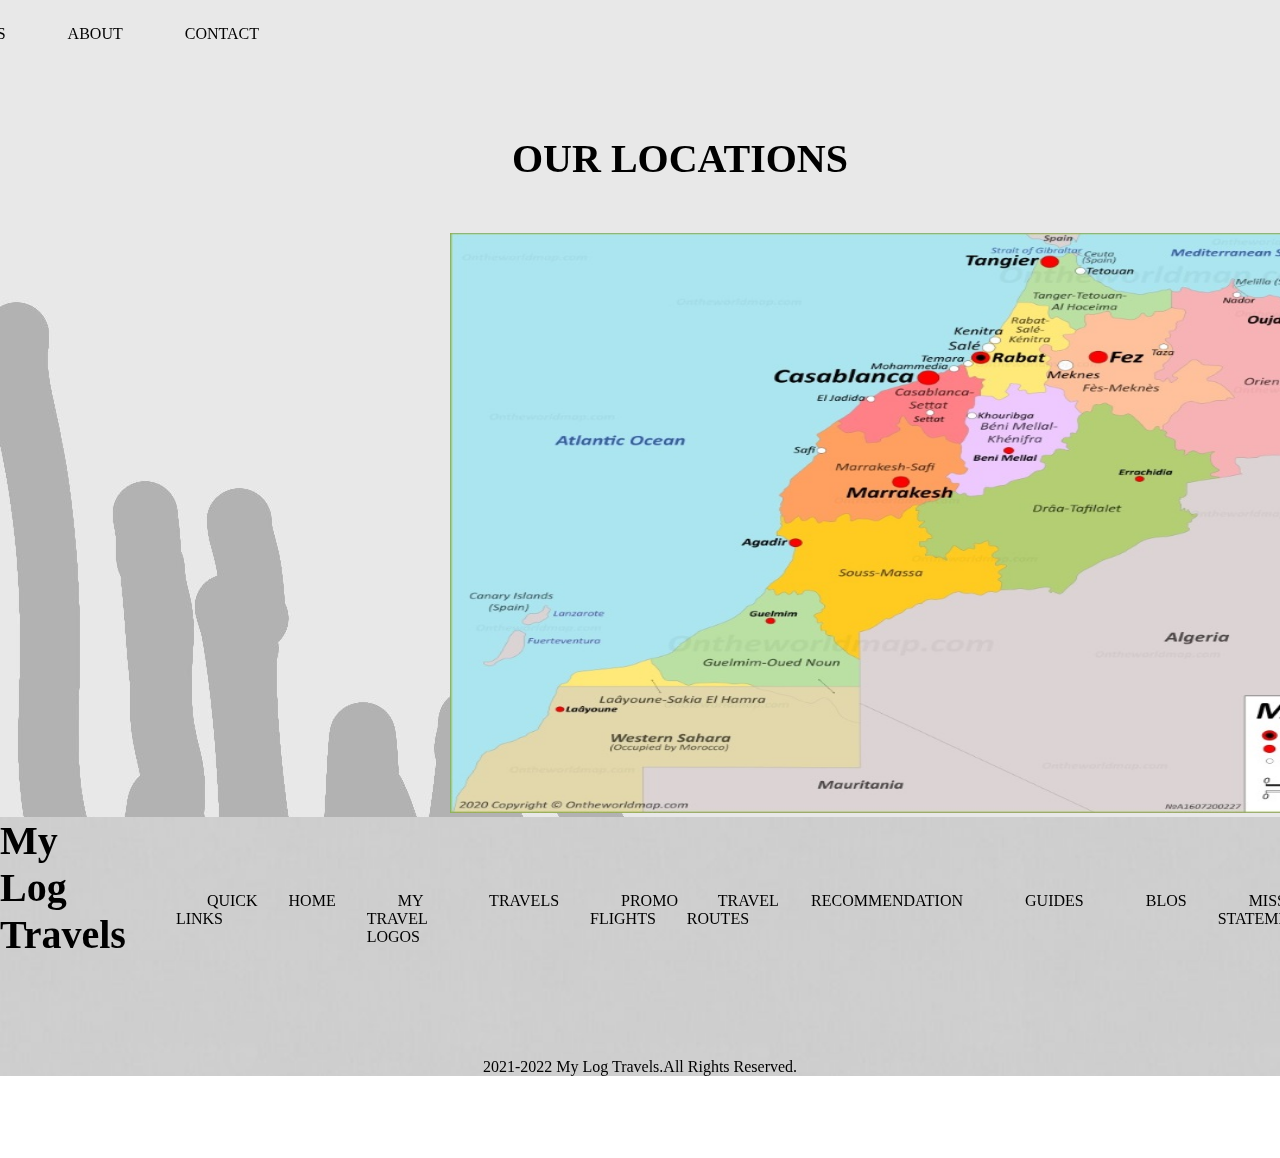
==== about.html @ fc45073d "updated" ====
<!DOCTYPE html>
<html>
    <head>
        <meta charset="UTF-8">
        <meta name="viewport" content="width=device-width, initial-scale=1.0">
       <meta http-equiv="X-UA-Compatible" content="IE=edge">
        <title>travel</title>
        <link rel="stylesheet" href="style.css">
    </head>
    <body> 
        <div class="tst">
            <img src="img 3.jpg" /> 
           </div>
        
    
            <nav>
                <ul>
                    <li class="Home"><a href="index.html">Home</a></li>
                    <li><a href="guides.html">Guides</a></li>
                    <li><a href="Flights.html">Flights</a></li>
                    <li><a href="About.html">About</a></li>
                    <li><a href="contact.html">contact </a></li>
                </ul>
            </nav>

            <div class="abt">
                <h1>OUR LOCATIONS</h1>
            </div>

            <div>
                <a class="" href="index.html"><img src="map-of-morocco-max.jpg"  style="margin-left:450px ;margin-top:190px; width:950px; height: 580px ;"><span></span></a>
               </div>

               <footer>
                <div class="foter">
                   <div class="logoo">
                       <h4>My Log Travels</h4>
                   </div>
                       <div>
                          <ul> 
                           <li><a class="Quiq" href="#">Quick links</a></li>
                           <li><a href="#">home</a></li>
                           <li><a href="#">My Travel logos</a></li>
                          <li><a href="#">Travels</a></li>
                          <li><a href="#">Promo Flights</a></li>
                          <li><a href="#">Travel Routes</a></li>
                               <li><a href="#">Recommendation</a></li>
                               <li><a href="#">Guides</a></li>
                               <li><a href="#">Blos</a></li>
                               <li><a href="#">Mission statement</a></li>
                               <li> <a href="#">The Team</a></li>
                               </ul>
               
                            </div>
                            </div>
                            
                       
                   </footer>
                   <div>
                       <p class="Mylog">2021-2022 My Log Travels.All Rights Reserved.</p>
                   </div>

    </body>
</html>
---- style.css ----
*{
    padding:0;
    margin:0;
    font-family: century;
    
    }
   body , html{
    overflow-x: hidden;  
 }
    .tst{
     position:fixed;
     z-index: -1;
  
    }

    .logo a {
        color:rgb(0, 0, 0);
        padding:0px 20px;
        border:1px solid #000000;
        position :absolute;
        top:10px;
        left:10px;
        text-transform : uppercase;
        text-decoration:none;
        font-weight: 900;
    }
    
    .logo span{
         color: red;
         font-weight: bold;
         font-size: 2rem;

    }
     
    ul{
    list-style: none;
    float: right;
    display: flex;
    margin-top: 25px;
    margin-right:990px;
    }

    ul li a{
        text-decoration: none;
        color: #000000;
        padding: 10px 20px;
        text-transform: uppercase;
        border: 1px solid transparent;
        margin:10px;
        font-weight: 500;
       transition: 0.6s ease;
    }

    u li a:hover{
        background: #ffffff;
        color: #000000;
    
    }

    ul li.active a{
        background: #ffffff;
        color: #000000;
    }
    .principale{
        max-width: 114rem;
        margin:0 auto;
    }

    .title{
        max-width: 400px;
        position:absolute;
        top: 40%;
        left: 20%;
        transform: translate(-50%, -50%);

    }
    
    
    .title h1{
        color: #000000;
        font-size: 60px;
    }
  

  .button{
    position: absolute;
    top:68%;
    left: 10%;
    
  }

  .button a{
    color: #ffffff;
    text-decoration: none;
    border: 1px solid #ffffff;
    padding: 10px 20px;
  }


.click{
    position: absolute;
    top:135%;
    left: 42%;
   
}

.click a{
    color: #ffffff;
    text-decoration: none;
    border: 1px solid #ffffff;
    padding: 10px 20px;
  }


  .btn{
    transition: 00.6s ease;
  }

  .btn:hover{
    background-color: #ffffff ;
    color: #000000;
  }

  .flt{
    max-width: 400px;
    position:absolute;
    top: 20%;
    left: 15%;
    transform: translate(-50%, -50%);

}

.flt h1{
    color: #000000;
    font-size: 20px;
}

.flt1{
    max-width: 400px;
    position:absolute;
    top: 20%;
    left: 41%;
    transform: translate(-50%, -50%);

}

.flt1 h1{
    color: #000000;
    font-size: 20px;
}


.flt2{
    max-width: 400px;
    position:absolute;
    top: 20%;
    left: 69%;
    transform: translate(-50%, -50%);

}

.flt2 h1{
    color: #000000;
    font-size: 20px;
}

.flt3{
    max-width: 400px;
    position:absolute;
    top: 75%;
    left: 15%;
    transform: translate(-50%, -50%);

}

.flt3 h1{
    color: #000000;
    font-size: 20px;
}


.flt4{
    max-width: 400px;
    position:absolute;
    top: 75%;
    left: 42%;
    transform: translate(-50%, -50%);

}

.flt4 h1{
    color: #000000;
    font-size: 20px;
}

.flt5{
    max-width: 400px;
    position:absolute;
    top: 75%;
    left: 70%;
    transform: translate(-50%, -50%);

}

.flt5 h1{
    color: #000000;
    font-size: 20px;
}

.flt6{
    max-width: 400px;
    position:absolute;
    top: 125%;
    left: 15%;
    transform: translate(-50%, -50%);

}

.flt6 h1{
    color: #000000;
    font-size: 20px;
}

.flt7{
    max-width: 400px;
    position:absolute;
    top: 125%;
    left: 42%;
    transform: translate(-50%, -50%);

}

.flt7 h1{
    color: #000000;
    font-size: 20px;
}

.flt8{
    max-width: 400px;
    position:absolute;
    top: 125%;
    left: 68%;
    transform: translate(-50%, -50%);

}

.flt8 h1{
    color: #000000;
    font-size: 20px;
}

.flt{
    max-width: 400px;
    position:absolute;
    top: 20%;
    left: 15%;
    transform: translate(-50%, -50%);

}

.flt h1{
    color: #000000;
    font-size: 20px;
}

.flt1{
    max-width: 400px;
    position:absolute;
    top: 20%;
    left: 41%;
    transform: translate(-50%, -50%);

}

.flt1 h1{
    color: #000000;
    font-size: 20px;
}


.flt2{
    max-width: 400px;
    position:absolute;
    top: 20%;
    left: 69%;
    transform: translate(-50%, -50%);

}

.flt2 h1{
    color: #000000;
    font-size: 20px;
}

.flt3{
    max-width: 400px;
    position:absolute;
    top: 75%;
    left: 15%;
    transform: translate(-50%, -50%);

}

.flt3 h1{
    color: #000000;
    font-size: 20px;
}


.flt4{
    max-width: 400px;
    position:absolute;
    top: 75%;
    left: 42%;
    transform: translate(-50%, -50%);

}

.flt4 h1{
    color: #000000;
    font-size: 20px;
}

.flt5{
    max-width: 400px;
    position:absolute;
    top: 75%;
    left: 70%;
    transform: translate(-50%, -50%);

}

.flt5 h1{
    color: #000000;
    font-size: 20px;
}

.flt6{
    max-width: 400px;
    position:absolute;
    top: 125%;
    left: 15%;
    transform: translate(-50%, -50%);

}

.flt6 h1{
    color: #000000;
    font-size: 20px;
}

.flt7{
    max-width: 400px;
    position:absolute;
    top: 125%;
    left: 42%;
    transform: translate(-50%, -50%);

}

.flt7 h1{
    color: #000000;
    font-size: 20px;
}

.flt8{
    max-width: 400px;
    position:absolute;
    top: 125%;
    left: 68%;
    transform: translate(-50%, -50%);

}

.flt8 h1{
    color: #000000;
    font-size: 20px;
}


.gds{
    max-width: 400px;
    position:absolute;
    top: 20%;
    left: 15%;
    transform: translate(-50%, -50%);

}

.gds h1{
    color: #000000;
    font-size: 20px;
}

.gds1{
    max-width: 400px;
    position:absolute;
    top: 20%;
    left: 41%;
    transform: translate(-50%, -50%);

}

.gds1 h1{
    color: #000000;
    font-size: 20px;
}


.gds2{
    max-width: 400px;
    position:absolute;
    top: 20%;
    left: 69%;
    transform: translate(-50%, -50%);

}

.gds2 h1{
    color: #000000;
    font-size: 20px;
}

.gds3{
    max-width: 400px;
    position:absolute;
    top: 75%;
    left: 15%;
    transform: translate(-50%, -50%);

}

.gds3 h1{
    color: #000000;
    font-size: 20px;
}


.gds4{
    max-width: 400px;
    position:absolute;
    top: 75%;
    left: 42%;
    transform: translate(-50%, -50%);

}

.gds4 h1{
    color: #000000;
    font-size: 20px;
}

.gds5{
    max-width: 400px;
    position:absolute;
    top: 75%;
    left: 70%;
    transform: translate(-50%, -50%);

}

.gds5 h1{
    color: #000000;
    font-size: 20px;
}

.abt h1{
    color: #000000;
    font-size: 40px;
    max-width: 400px;
    position:absolute;
    top: 15%;
    left: 40%;
}

.hm{
    color: #808080;
    font-size: 27px;
    max-width: 550px;
    margin-top: 200px;
    position:absolute;
    top: 85%;
    left: 35%;

}

.prgf{
    color: #ffffff;
    font-size: 17px;
    max-width: 400px;
    margin-top: 350px;
    position:absolute;
    top: 85%;
    left: 40%;

}

.ig{
    display: flex;
    width:50px;
    height:50px;
    margin-left: 1555px;
    margin-top: 40px;
  }

  .fb{
    display: flex;
    width:50px;
    height:50px;
    margin-left: 1555px;
    margin-top: 2px;
  }

  .cts{
    max-width: 400px;
    position:absolute;
    top: 25%;
    left: 20%;
    transform: translate(-50%, -50%);

}


.cts h1{
    color: #000000;
    font-size: 60px;
}

 .msg{
    position:absolute;
    top: 55%;
    left: 20%;
    transform: translate(-50%, -50%);
     
} 

.Lg{
    color: #ffffff;
    font-size: 35px;
    max-width: 450px;
    margin-top: 600px;
    position:absolute;
    top: 85%;
    left: 15%;

}


.foter{
    background:url(grey.jpg) no-repeat;
    display: flex;
    background-size: cover;


}
.logoo{
    color: rgb(0, 0, 0);
    font-weight:10px ;
    font-size: 40px;
    margin-bottom: 200px;
    right: 70px;
}
.foter ul{
    padding: 50px;
    list-style: none;

}


.quiks{
    font-size:20px;
    font-weight: 20px;
}
.Mylog{

    text-align:center ;
    margin-top: -100PX;
}
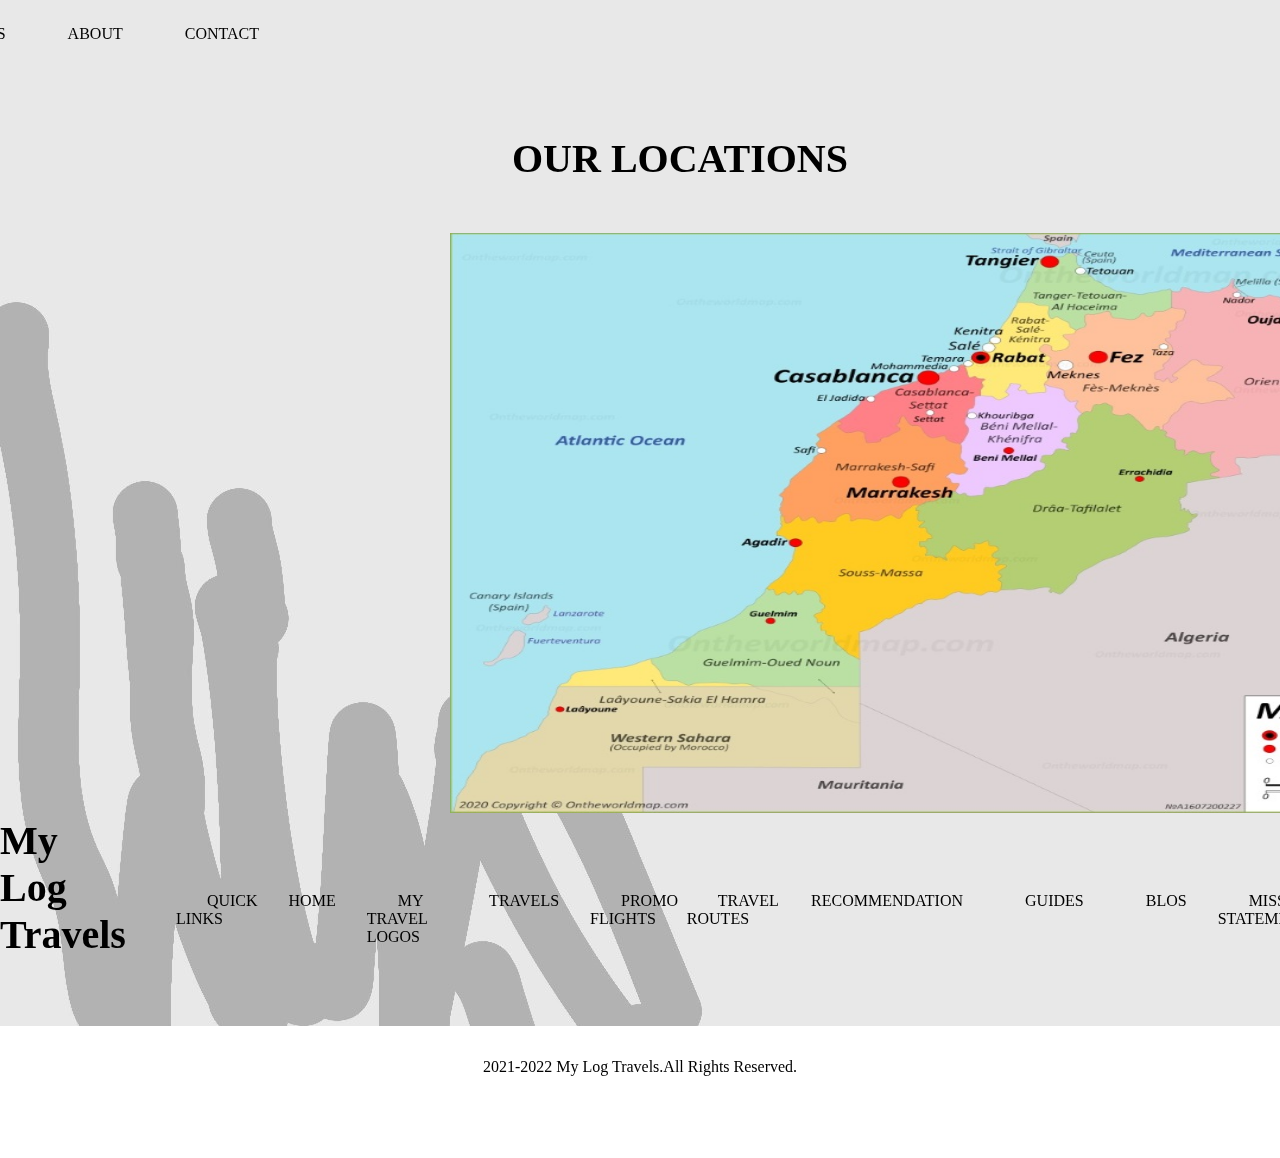
==== commit 63a8f8f5: "updated" ====
--- a/about.html
+++ b/about.html
@@ -5,7 +5,7 @@
         <meta name="viewport" content="width=device-width, initial-scale=1.0">
        <meta http-equiv="X-UA-Compatible" content="IE=edge">
         <title>travel</title>
-        <link rel="stylesheet" href="style.css">
+        <link rel="stylesheet" href="css/style.css">
     </head>
     <body> 
         <div class="tst">
--- a/css/style.css
+++ b/css/style.css
@@ -0,0 +1,585 @@
+*{
+    padding:0;
+    margin:0;
+    font-family: century;
+    
+    }
+   body , html{
+    overflow-x: hidden;  
+ }
+    .tst{
+     position:fixed;
+     z-index: -1;
+  
+    }
+
+    .logo a {
+        color:rgb(0, 0, 0);
+        padding:0px 20px;
+        border:1px solid #000000;
+        position :absolute;
+        top:10px;
+        left:10px;
+        text-transform : uppercase;
+        text-decoration:none;
+        font-weight: 900;
+    }
+    
+    .logo span{
+         color: red;
+         font-weight: bold;
+         font-size: 2rem;
+
+    }
+     
+    ul{
+    list-style: none;
+    float: right;
+    display: flex;
+    margin-top: 25px;
+    margin-right:990px;
+    }
+
+    ul li a{
+        text-decoration: none;
+        color: #000000;
+        padding: 10px 20px;
+        text-transform: uppercase;
+        border: 1px solid transparent;
+        margin:10px;
+        font-weight: 500;
+       transition: 0.6s ease;
+    }
+
+    u li a:hover{
+        background: #ffffff;
+        color: #000000;
+    
+    }
+
+    ul li.active a{
+        background: #ffffff;
+        color: #000000;
+    }
+    .principale{
+        max-width: 114rem;
+        margin:0 auto;
+    }
+
+    .title{
+        max-width: 400px;
+        position:absolute;
+        top: 40%;
+        left: 20%;
+        transform: translate(-50%, -50%);
+
+    }
+    
+    
+    .title h1{
+        color: #000000;
+        font-size: 60px;
+    }
+  
+
+  .button{
+    position: absolute;
+    top:68%;
+    left: 10%;
+    
+  }
+
+  .button a{
+    color: #ffffff;
+    text-decoration: none;
+    border: 1px solid #ffffff;
+    padding: 10px 20px;
+  }
+
+
+.click{
+    position: absolute;
+    top:135%;
+    left: 42%;
+   
+}
+
+.click a{
+    color: #ffffff;
+    text-decoration: none;
+    border: 1px solid #ffffff;
+    padding: 10px 20px;
+  }
+
+
+  .btn{
+    transition: 00.6s ease;
+  }
+
+  .btn:hover{
+    background-color: #ffffff ;
+    color: #000000;
+  }
+
+  .flt{
+    max-width: 400px;
+    position:absolute;
+    top: 20%;
+    left: 15%;
+    transform: translate(-50%, -50%);
+
+}
+
+.flt h1{
+    color: #000000;
+    font-size: 20px;
+}
+
+.flt1{
+    max-width: 400px;
+    position:absolute;
+    top: 20%;
+    left: 41%;
+    transform: translate(-50%, -50%);
+
+}
+
+.flt1 h1{
+    color: #000000;
+    font-size: 20px;
+}
+
+
+.flt2{
+    max-width: 400px;
+    position:absolute;
+    top: 20%;
+    left: 69%;
+    transform: translate(-50%, -50%);
+
+}
+
+.flt2 h1{
+    color: #000000;
+    font-size: 20px;
+}
+
+.flt3{
+    max-width: 400px;
+    position:absolute;
+    top: 75%;
+    left: 15%;
+    transform: translate(-50%, -50%);
+
+}
+
+.flt3 h1{
+    color: #000000;
+    font-size: 20px;
+}
+
+
+.flt4{
+    max-width: 400px;
+    position:absolute;
+    top: 75%;
+    left: 42%;
+    transform: translate(-50%, -50%);
+
+}
+
+.flt4 h1{
+    color: #000000;
+    font-size: 20px;
+}
+
+.flt5{
+    max-width: 400px;
+    position:absolute;
+    top: 75%;
+    left: 70%;
+    transform: translate(-50%, -50%);
+
+}
+
+.flt5 h1{
+    color: #000000;
+    font-size: 20px;
+}
+
+.flt6{
+    max-width: 400px;
+    position:absolute;
+    top: 125%;
+    left: 15%;
+    transform: translate(-50%, -50%);
+
+}
+
+.flt6 h1{
+    color: #000000;
+    font-size: 20px;
+}
+
+.flt7{
+    max-width: 400px;
+    position:absolute;
+    top: 125%;
+    left: 42%;
+    transform: translate(-50%, -50%);
+
+}
+
+.flt7 h1{
+    color: #000000;
+    font-size: 20px;
+}
+
+.flt8{
+    max-width: 400px;
+    position:absolute;
+    top: 125%;
+    left: 68%;
+    transform: translate(-50%, -50%);
+
+}
+
+.flt8 h1{
+    color: #000000;
+    font-size: 20px;
+}
+
+.flt{
+    max-width: 400px;
+    position:absolute;
+    top: 20%;
+    left: 15%;
+    transform: translate(-50%, -50%);
+
+}
+
+.flt h1{
+    color: #000000;
+    font-size: 20px;
+}
+
+.flt1{
+    max-width: 400px;
+    position:absolute;
+    top: 20%;
+    left: 41%;
+    transform: translate(-50%, -50%);
+
+}
+
+.flt1 h1{
+    color: #000000;
+    font-size: 20px;
+}
+
+
+.flt2{
+    max-width: 400px;
+    position:absolute;
+    top: 20%;
+    left: 69%;
+    transform: translate(-50%, -50%);
+
+}
+
+.flt2 h1{
+    color: #000000;
+    font-size: 20px;
+}
+
+.flt3{
+    max-width: 400px;
+    position:absolute;
+    top: 75%;
+    left: 15%;
+    transform: translate(-50%, -50%);
+
+}
+
+.flt3 h1{
+    color: #000000;
+    font-size: 20px;
+}
+
+
+.flt4{
+    max-width: 400px;
+    position:absolute;
+    top: 75%;
+    left: 42%;
+    transform: translate(-50%, -50%);
+
+}
+
+.flt4 h1{
+    color: #000000;
+    font-size: 20px;
+}
+
+.flt5{
+    max-width: 400px;
+    position:absolute;
+    top: 75%;
+    left: 70%;
+    transform: translate(-50%, -50%);
+
+}
+
+.flt5 h1{
+    color: #000000;
+    font-size: 20px;
+}
+
+.flt6{
+    max-width: 400px;
+    position:absolute;
+    top: 125%;
+    left: 15%;
+    transform: translate(-50%, -50%);
+
+}
+
+.flt6 h1{
+    color: #000000;
+    font-size: 20px;
+}
+
+.flt7{
+    max-width: 400px;
+    position:absolute;
+    top: 125%;
+    left: 42%;
+    transform: translate(-50%, -50%);
+
+}
+
+.flt7 h1{
+    color: #000000;
+    font-size: 20px;
+}
+
+.flt8{
+    max-width: 400px;
+    position:absolute;
+    top: 125%;
+    left: 68%;
+    transform: translate(-50%, -50%);
+
+}
+
+.flt8 h1{
+    color: #000000;
+    font-size: 20px;
+}
+
+
+.gds{
+    max-width: 400px;
+    position:absolute;
+    top: 20%;
+    left: 15%;
+    transform: translate(-50%, -50%);
+
+}
+
+.gds h1{
+    color: #000000;
+    font-size: 20px;
+}
+
+.gds1{
+    max-width: 400px;
+    position:absolute;
+    top: 20%;
+    left: 41%;
+    transform: translate(-50%, -50%);
+
+}
+
+.gds1 h1{
+    color: #000000;
+    font-size: 20px;
+}
+
+
+.gds2{
+    max-width: 400px;
+    position:absolute;
+    top: 20%;
+    left: 69%;
+    transform: translate(-50%, -50%);
+
+}
+
+.gds2 h1{
+    color: #000000;
+    font-size: 20px;
+}
+
+.gds3{
+    max-width: 400px;
+    position:absolute;
+    top: 75%;
+    left: 15%;
+    transform: translate(-50%, -50%);
+
+}
+
+.gds3 h1{
+    color: #000000;
+    font-size: 20px;
+}
+
+
+.gds4{
+    max-width: 400px;
+    position:absolute;
+    top: 75%;
+    left: 42%;
+    transform: translate(-50%, -50%);
+
+}
+
+.gds4 h1{
+    color: #000000;
+    font-size: 20px;
+}
+
+.gds5{
+    max-width: 400px;
+    position:absolute;
+    top: 75%;
+    left: 70%;
+    transform: translate(-50%, -50%);
+
+}
+
+.gds5 h1{
+    color: #000000;
+    font-size: 20px;
+}
+
+.abt h1{
+    color: #000000;
+    font-size: 40px;
+    max-width: 400px;
+    position:absolute;
+    top: 15%;
+    left: 40%;
+}
+
+.hm{
+    color: #808080;
+    font-size: 27px;
+    max-width: 550px;
+    margin-top: 200px;
+    position:absolute;
+    top: 85%;
+    left: 35%;
+
+}
+
+.prgf{
+    color: #ffffff;
+    font-size: 17px;
+    max-width: 400px;
+    margin-top: 350px;
+    position:absolute;
+    top: 85%;
+    left: 40%;
+
+}
+
+.ig{
+    display: flex;
+    width:50px;
+    height:50px;
+    margin-left: 1555px;
+    margin-top: 40px;
+  }
+
+  .fb{
+    display: flex;
+    width:50px;
+    height:50px;
+    margin-left: 1555px;
+    margin-top: 2px;
+  }
+
+  .cts{
+    max-width: 400px;
+    position:absolute;
+    top: 25%;
+    left: 20%;
+    transform: translate(-50%, -50%);
+
+}
+
+
+.cts h1{
+    color: #000000;
+    font-size: 60px;
+}
+
+ .msg{
+    position:absolute;
+    top: 55%;
+    left: 20%;
+    transform: translate(-50%, -50%);
+     
+} 
+
+.Lg{
+    color: #ffffff;
+    font-size: 35px;
+    max-width: 450px;
+    margin-top: 600px;
+    position:absolute;
+    top: 85%;
+    left: 15%;
+
+}
+
+
+.foter{
+    background:url(grey.jpg) no-repeat;
+    display: flex;
+    background-size: cover;
+
+
+}
+.logoo{
+    color: rgb(0, 0, 0);
+    font-weight:10px ;
+    font-size: 40px;
+    margin-bottom: 200px;
+    right: 70px;
+}
+.foter ul{
+    padding: 50px;
+    list-style: none;
+
+}
+
+
+.quiks{
+    font-size:20px;
+    font-weight: 20px;
+}
+.Mylog{
+
+    text-align:center ;
+    margin-top: -100PX;
+}
+
+
+
+
+
+
+
